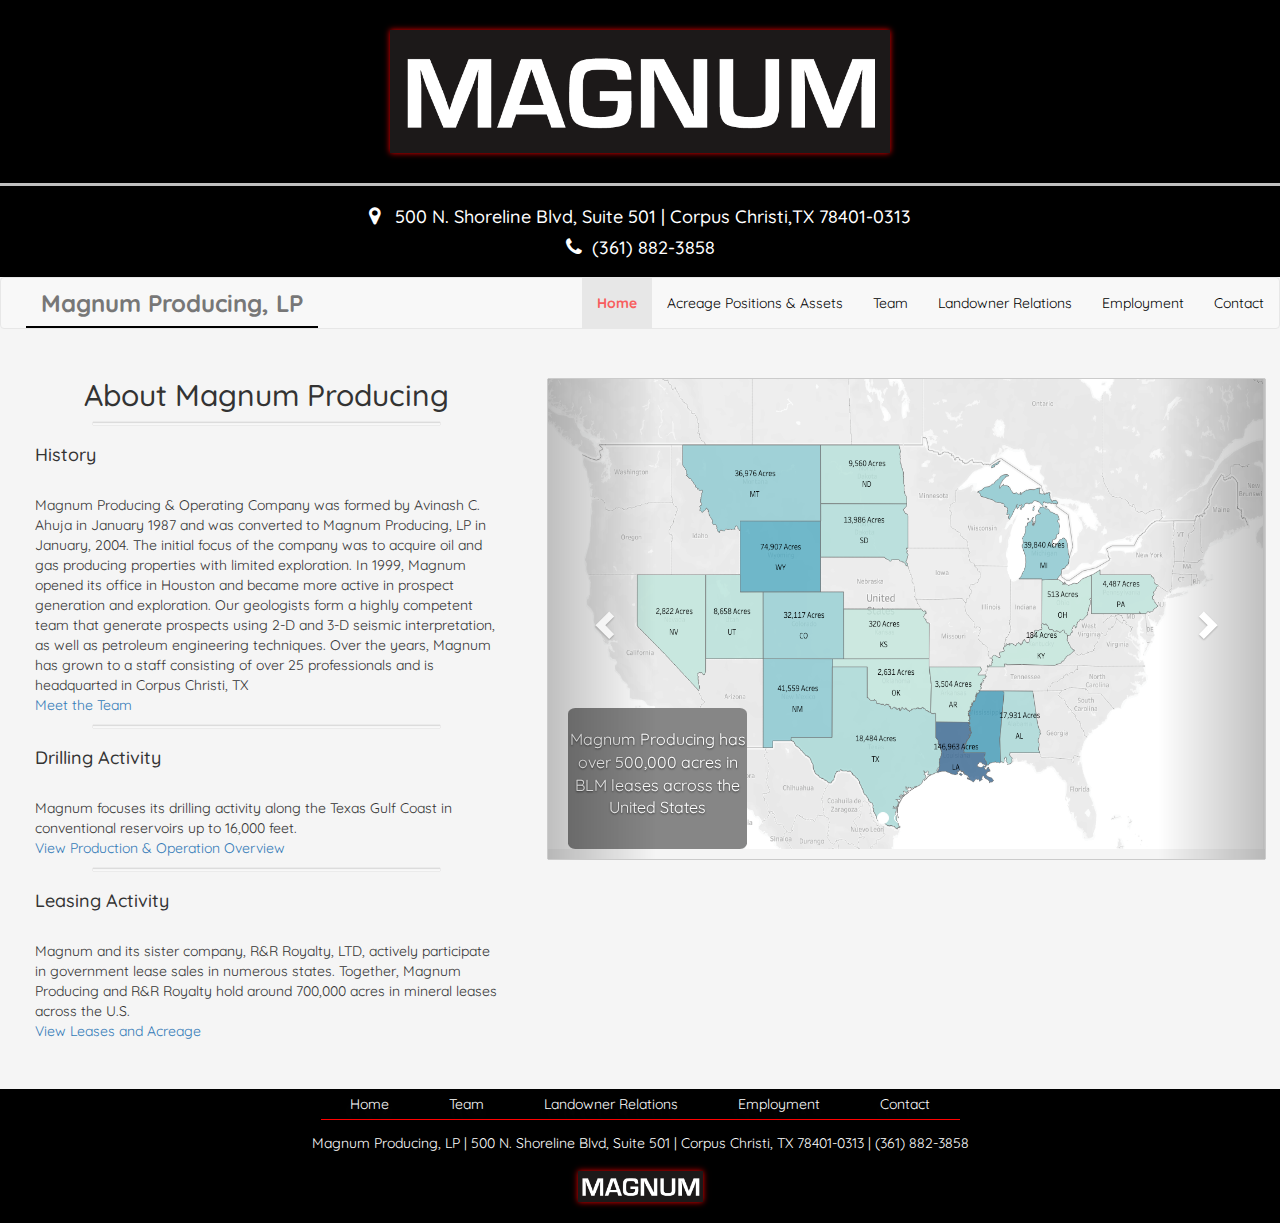
==== index.html @ 99237b3e "first commit - updated team page" ====
<!DOCTYPE html>

    <head>
        <meta charset="utf-8">
        <meta http-equiv="X-UA-Compatible" content="IE=edge">
        <title>Magnum Producing, LP</title>
        <meta name="description" content="Magnum Producing, LP is an oil and gas company in Corpus Christi, TX founded by Avinash Ahuja">
        <meta name="viewport" content="width=device-width, initial-scale=1">
        <link href="https://fonts.googleapis.com/css?family=Quicksand" rel="stylesheet">
        <link rel="stylesheet" href="lib/font-awesome-4.7.0/css/font-awesome.min.css">
        <link rel="stylesheet" type="text/css" href="lib/bootstrap-3.3.7-dist/css/bootstrap.min.css">
        <link rel="stylesheet" type="text/css" href ="main.css">

        <script src="https://code.jquery.com/jquery-3.2.1.slim.min.js" integrity="sha384-KJ3o2DKtIkvYIK3UENzmM7KCkRr/rE9/Qpg6aAZGJwFDMVNA/GpGFF93hXpG5KkN"
            crossorigin="anonymous"></script>

    </head>


    <body>
  
    <div id="header" class="container-fluid">
        <div class="row">
           <div class="col-lg-12 col-md-12">
               <img id="logo" src = "pics/MagnumLogo.png">
           </div>
        </div>
    </div>
    
    <div class="container-fluid">
        <div id = "infobar" class="row">
                <div id="info" class="col-lg-12">
                    <h4><i id = "loci" class="fa fa-map-marker"></i><a href= "https://www.google.com/maps/place/Magnum+Producing+LP/@27.795989,-97.3940248,17z/data=!3m1!4b1!4m5!3m4!1s0x86685ef4e5061b8b:0x7ab05e9a79ae79e2!8m2!3d27.795989!4d-97.3918308"> 500 N. Shoreline Blvd, Suite 501 | Corpus Christi,TX 78401-0313</a> 
                       </h4>
                    <h4><i id = "phone" class="fa fa-phone"></i>(361) 882-3858</h4>
                </div>
        </div>
    </div>

<nav class="navbar navbar-default">
    <div class="container-fluid">
        <div class="navbar-header">
            <button type="button" class="navbar-toggle collapsed" data-toggle="collapse" data-target=".navHeaderCollapse" aria-expanded="false">
                <span class="sr-only">Toggle navigation</span>
                <span class="icon-bar"></span>
                <span class="icon-bar"></span>
                <span class="icon-bar"></span>
            </button>
            <a class="navbar-brand" href="index.html">
                <strong>Magnum Producing, LP</strong>
            </a>
        </div>
        <div class="collapse navHeaderCollapse navbar-collapse">
            <ul class="nav navbar-nav navbar-right">
                <li class="active">
                    <a href="index.html">Home</a>
                </li>

                <li>
                    <a href= "assets.html">Acreage Positions & Assets</a>
                </li>

                <li>
                    <a href="team.html">Team</a>
                </li>
                <li>
                    <a href="landownerRelations.html">Landowner Relations</a>
                </li>
                <li>
                    <a href="employment.html"> Employment </a>
                </li>
                <li>
                    <a href="contact.html"> Contact </a>
                </li>
            </ul>
        </div>
    </div>
</nav>

    
<div class="container-fluid">
    <div id = "homepage" class="row">
        <div id="about" class="col-md-5 col-lg-5 col-xl-8"> 
            <h2> About Magnum Producing</h2>
            <hr>

            <p>
                <h4>History</h4> <br>
                Magnum Producing & Operating Company was formed by Avinash C. Ahuja in January 1987 and was converted to Magnum Producing, LP in January, 2004. The initial focus of the company was to acquire oil and gas producing properties with limited exploration.
                In 1999, Magnum opened its office in Houston and became more active in prospect generation and exploration. Our geologists form a highly competent team that generate prospects using 2-D and 3-D seismic
                interpretation, as well as petroleum engineering techniques. Over
                the years, Magnum has grown to a staff consisting of over 25 professionals and is headquarted in Corpus Christi, TX
                <br>
                <a href="team.html">Meet the Team</a>

                
            </p>
            <!-- <a href="team.html" class="">Meet the Magnum Team</a> -->

            <hr>

            <p>
                <h4>Drilling Activity</h4> <br>
            
                Magnum focuses its drilling activity along the Texas Gulf Coast in conventional reservoirs up to 16,000 feet.
                <br>
                <a href = "assets.html#production">View Production & Operation Overview</a>
            </p>

            <hr>

            <p>
                <h4>Leasing Activity</h4>
                <br>
                Magnum and its sister company, R&R Royalty, LTD, actively participate in government lease sales in numerous states.  Together, Magnum Producing and R&R Royalty hold around 700,000 acres in mineral leases across the U.S.
                <br>

                <a href='assets.html'> View Leases and Acreage</a>

              
            </p> 

            

        </div>

        <div class="col-md-7 col-lg-7 col-xl-4">
            <div id="carousel-example-generic" class="carousel slide" data-ride="carousel">
                <!-- Indicators -->
                <ol class="carousel-indicators">
                    <li data-target="#carousel-example-generic" data-slide-to="0" class="active"></li>
                    <li data-target="#carousel-example-generic" data-slide-to="1"></li>
                    <li data-target="#carousel-example-generic" data-slide-to="2"></li>
                    <li data-target="#carousel-example-generic" data-slide-to="3"></li>
                </ol>
            
                <!-- Wrapper for slides -->
                <div class="carousel-inner" role="listbox">
                    <div class="item active">
                        <a href=assets.html>
                        <img src="pics/tableauState.png">
                        </a>
                        <div class="carousel-caption">
                            Magnum Producing has over 500,000 acres in BLM leases across the United States
                        </div>
                    </div>

                    <div class="item">
                        <a href=assets.html>
                            <img src = "pics/countyMap.png">
                        </a>
                        <div class="carousel-caption">
                            Click Map to View Tableau Acreage Dashboard
                        </div>
                    </div>

                    <div class="item">
                        <img src="pics/magnumwells.png">
                        <div class="carousel-caption">
                            Magnum Producing operates over 50 active wells in the Texas Gulf Coast region.
                        </div>
                    </div>


        
                    
                </div>
            
                <!-- Controls -->
                <a class="left carousel-control" href="#carousel-example-generic" role="button" data-slide="prev">
                    <span class="glyphicon glyphicon-chevron-left" aria-hidden="true"></span>
                    <span class="sr-only">Previous</span>
                </a>
                <a class="right carousel-control" href="#carousel-example-generic" role="button" data-slide="next">
                    <span class="glyphicon glyphicon-chevron-right" aria-hidden="true"></span>
                    <span class="sr-only">Next</span>
                </a>
            </div>
        </div>
    </div>
</div> 





<footer>
    <div class="footernav">
        <div>
            <a href="index.html">Home</a>
        </div>
        <div>
            <a href="team.html">Team</a>
        </div>
        <div>
            <a href="landownerRelations.html">Landowner Relations</a>
        </div>
        <div id="hide">
            <a href="employment.html">Employment</a>
        </div>
        <div>
            <a href="contact.html">Contact</a>
        </div>
    </div>

    <p>Magnum Producing, LP | 500 N. Shoreline Blvd, Suite 501 | Corpus Christi, TX 78401-0313 | (361) 882-3858</p>

    <div class="row">
        <div class="col-lg-12 col-md-12">
            <img id="footerlogo" src="pics/MagnumLogo.png">
        </div>
    </div>
</footer>


     

<script src="lib/bootstrap-3.3.7-dist/js/bootstrap.min.js"></script>



    </body>
</html>
---- main.css ----
body{
    font-family: Quicksand, sans-serif;
    background-color: whitesmoke;
}

iframe{
    box-shadow: 0px 0px 1px black;
}

#about{
    padding: 0 35px
}

#homepage{
    margin-top: 30px;
}

#infobar{
    border-top: silver solid 3px;
    background-color: black;
    color:white;
    text-align: center;
    padding: 10px 0;
}

#infobar a{
    text-decoration: none;
    color: white;
}

#infobar a:hover{
    color: white;
    text-decoration: none;
}

.navbar-default .navbar-nav>.active>a{ /* active tab font selector */
    color: rgb(248, 94, 94);
    font-weight:800;
}

#loci, #phone, #fax{
    font-size: 20px;
    margin-right: 10px;
    display: inline-flex;
}


hr {
    color: ghostwhite;
    width: 75%;
    border: 0;
    height: 1px;
    box-shadow: 0px 0px 4px white; 
    border-top: 1px solid rgba(0, 0, 0, 0.1);
    border-bottom: 1px solid rgba(255, 255, 255, 0.3);
    margin-top: 3px;
}

#about>hr {
    color: rgb(0, 0, 255);
    width: 75%;
    border: 0;
    height: 1px;
    box-shadow: 0px 0px 1px rgb(139, 138, 138); 
    border-top: 1px solid rgba(0, 0, 0, 0.1);
    border-bottom: 1px solid rgba(255, 255, 255, 0.3);
    margin-top: 3px;
}

#logo{
    display: block;
    margin-left: auto;
    margin-right: auto;
    width: 75%;
    max-width: 500px;
    min-width: 200px;
    box-shadow: rgb(243, 0, 0) 0px 0px 6px;
    text-align: center;
}

#footerlogo{
    display: block;
    margin-left: auto;
    margin-right: auto;
    margin-top: 10px;
    margin-bottom: 20px;
    width: 75%;
    max-width: 125px;
    min-width: 25px;
    box-shadow: rgb(243, 0, 0) 0px 0px 6px;
    text-align: center;
}

#brand{
    width: 100px;
    height: 30px;
}

#header{
    background-color: black;
    color:white;
    margin:0;
    padding: 30px 0;
}
.container-fluid>.navbar-collapse, .container-fluid>.navbar-header, .container>.navbar-collapse, .container>.navbar-header{
    margin-left: 0px;
    margin-right: 0px;
   
}
.navbar-collapse{
    padding-left: 0;
    padding-right:0;
}

.navbar>.container .navbar-brand, .navbar>.container-fluid .navbar-brand{
    margin-left : 10px;
    border-bottom: solid 2px black;
}

.navbar-brand{
    font-size: 24px; /* Changing font size of company name on navbar */
}

.navbar-default .navbar-nav>li>a{
    color: black;
}

.navbar-default .navbar-nav>li>a:hover{
    font-weight: 800;
    box-shadow: 0px 0px 1px gray;
}

.navbar-toggle{
    padding: 20px;
    margin-right: 0;
}

.teampics img{
    width: 200px;
    height: 200px;
}

.teampics {
    margin-bottom: 40px;
}

.carousel-inner{
    box-shadow: 0px 0px 1px black;
}

.carousel .item{
    height: 480px;
}

.carousel-inner>.item>a>img, .carousel-inner>.item>img{
    height: 470px;
    width: 100%;
}

.carousel-caption{
    color: white;
    width: 25%;
    font-size: 16px;
    font-weight: 400;
    left: 20px;
    bottom:10px;
    text-align: left;
    background-color: rgb(134, 134, 134);
    border-radius: 4%;
    text-align: center;
}


/* Assets Styling */
.assets{
    width: 95%;
    height: 35%;
}


#assetsBanner{
    text-align: center;
    font-size: 1.75em;
}

.assets div.row{
    margin: 50px;
    box-shadow: 0px 0px 5px inset gray;
    padding: 25px;
    border-radius: 10px;
}

#arcgis img{
    display: block;
    margin-left: auto;
    margin-right:auto;
    max-width: 100%;
}


#downloadBrochure{
    border-radius: 40px; 
    padding: 20px; 
    width: 50%;
    display: block;
    margin-left: auto;
    margin-right:auto;
    margin-top: 30px;
    margin-bottom: 30px;
}

.assetButtons{
    width:100%;
    margin-left: auto;
    margin-right: auto;

    
}
.assetButtons button{
    min-width: 200px;
    margin-left:auto;
    margin-right:auto;
    display: flex;
    align-items: center;
    justify-content: center; 
}

/* --------------------------- */

h2{
    text-align: center;
    margin-top: 0;
}

h3{
    text-align: center;
}

h5{
    margin-top: 1px;
    margin-bottom: 1px;
}

.thumbnail{
    max-width: 375px;
    margin-left: auto;
    margin-right: auto;
}


.landOwner h4{
    text-align: center;
    text-decoration: underline;
    font-weight: 500;
}

.panel-group h4{
    text-align: left;
    text-decoration: none;
    font-size: 1.05em;
}

.list-group {
    padding-left: 0;
    margin-bottom: 20px;
    max-width: 500px;
    box-shadow: 0px 0px 2px black;
    margin: auto;
}

.list-group a{
    font-size: 1em;
}

#contactRelations{
    border: 1px solid white;
    width:70%;
    margin: auto;

}

#contactRelations .thumbnail{
    border: 1px solid black;
}

.contactimg{
    width: 90px; 
    height: 18px;
    margin-top: 5px;
    box-shadow: 0px 0px 1px black;
}

.contactpage h3{
   margin-top: 0;
}

.contactpage ul{
    list-style:  none;
    padding-left: 0;

}


.contactmaps{
    width: 350px;
    height: 200px;
}



/* Footer Styling */

footer{
    margin-top: 3%;
    border: black solid 1px;
    background-color:black;
    color: white;
    /* padding-top: 50px; */
   
}

.footernav{
    width: 50%;
    margin: auto;
    margin-top: 4px;
    border-bottom: solid red 1px;
    display: flex;
    margin-bottom: 13px;
    padding-bottom: 5px;
    text-shadow: 0px 7px 12px rgba(63, 62, 62, 0.404);
   
}

.footernav div{
    margin: auto;
}

.footernav a{
    color: white;
}

.footernav a:hover{
    font-weight: 750;
}
.sharebuttons{
    display: flex;
    width: 165px;
    border-radius: 15px;
    padding: 5px;
    margin: auto;
    justify-content: center;
    margin-bottom: 4px;
}

.sharebuttons div{
   margin-left: 10px;
}

footer p{
    
    margin: auto;
    text-align: center;
    padding-bottom: 8px;
}

.hide{
    display: block;
}



/* media queries */


@media only screen and (max-width: 1701px) and (min-width: 2000px){
    .carousel .item{
        height: 810px;
    }

    .carousel-inner>.item>a>img, .carousel-inner>.item>img{
        height: 800px;
        width: 100%;
    }
}

@media only screen and (min-width: 1700px){
    .carousel .item{
        height: 610px;
    }

    .carousel-inner>.item>a>img, .carousel-inner>.item>img{
        height: 600px;
        width: 100%;
    }
}

@media only screen and (max-width: 870px){
.footernav{
    width: 90%;
}
}

@media only screen and (min-width: 750px){
.assetButtons button{
    display: inline-block;
}

.assetButtons{
    width:90%;
    text-align: center;
}

}


@media only screen and (max-width: 420px){
    .jumbotron h2,h3{
        font-size: 1.4em;
    }

    #hide{
        display:none;
    }

    .carousel .item{
    height: 240px;
    }
    .carousel-inner>.item>a>img, .carousel-inner>.item>img, .img-responsive, .thumbnail a>img, .thumbnail>img{
    height: 220px;
}

    .carousel-caption{
    font-size: 12px;
    width: 40%;
    }
}

@media only screen and (max-width: 320px){
    .footernav{
        width: 100%;
        font-size: .9em;
    }

    .contactmaps{
    width: 250px;
    height: 200px;
    }
}
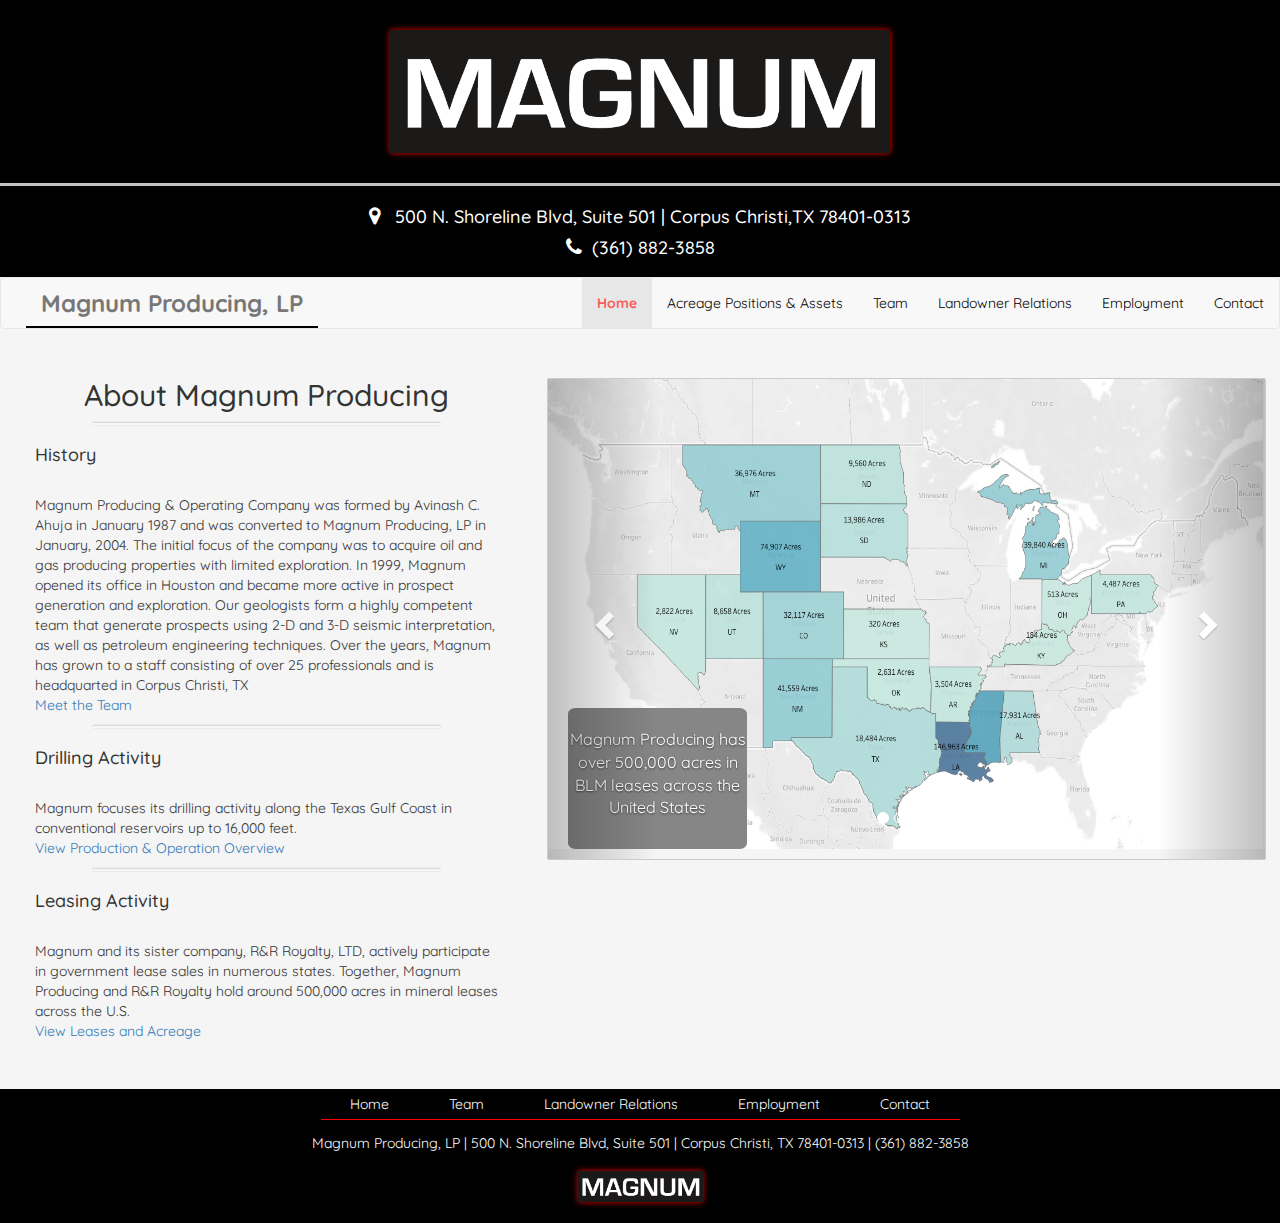
==== commit 518c3372: "updated acreage total on home page" ====
--- a/index.html
+++ b/index.html
@@ -112,7 +112,7 @@
             <p>
                 <h4>Leasing Activity</h4>
                 <br>
-                Magnum and its sister company, R&R Royalty, LTD, actively participate in government lease sales in numerous states.  Together, Magnum Producing and R&R Royalty hold around 700,000 acres in mineral leases across the U.S.
+                Magnum and its sister company, R&R Royalty, LTD, actively participate in government lease sales in numerous states.  Together, Magnum Producing and R&R Royalty hold around 500,000 acres in mineral leases across the U.S.
                 <br>
 
                 <a href='assets.html'> View Leases and Acreage</a>
